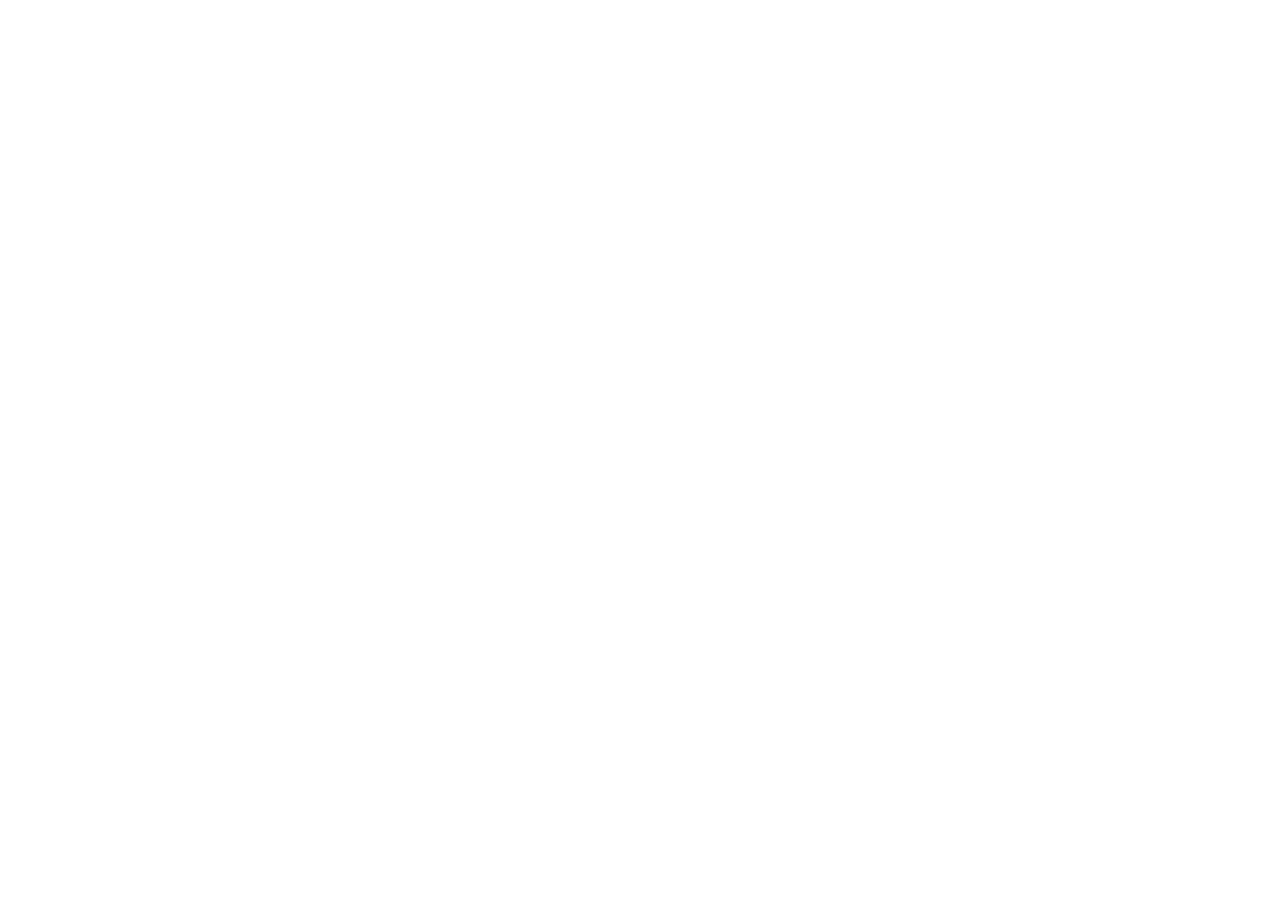
==== index.html @ b92ad442 "Primeros archivos del repositorio" ====
<!DOCTYPE html>
<html>
<head>
      <meta charset="utf-8">
      <title>Aprendiendo GIT<title>
</head>
<body>
     <h1>aprendiendo GIT<h1>
     <p>Git es un software de control de versiones diseñado por Linus Torvalds.</p>
<body>
</html>
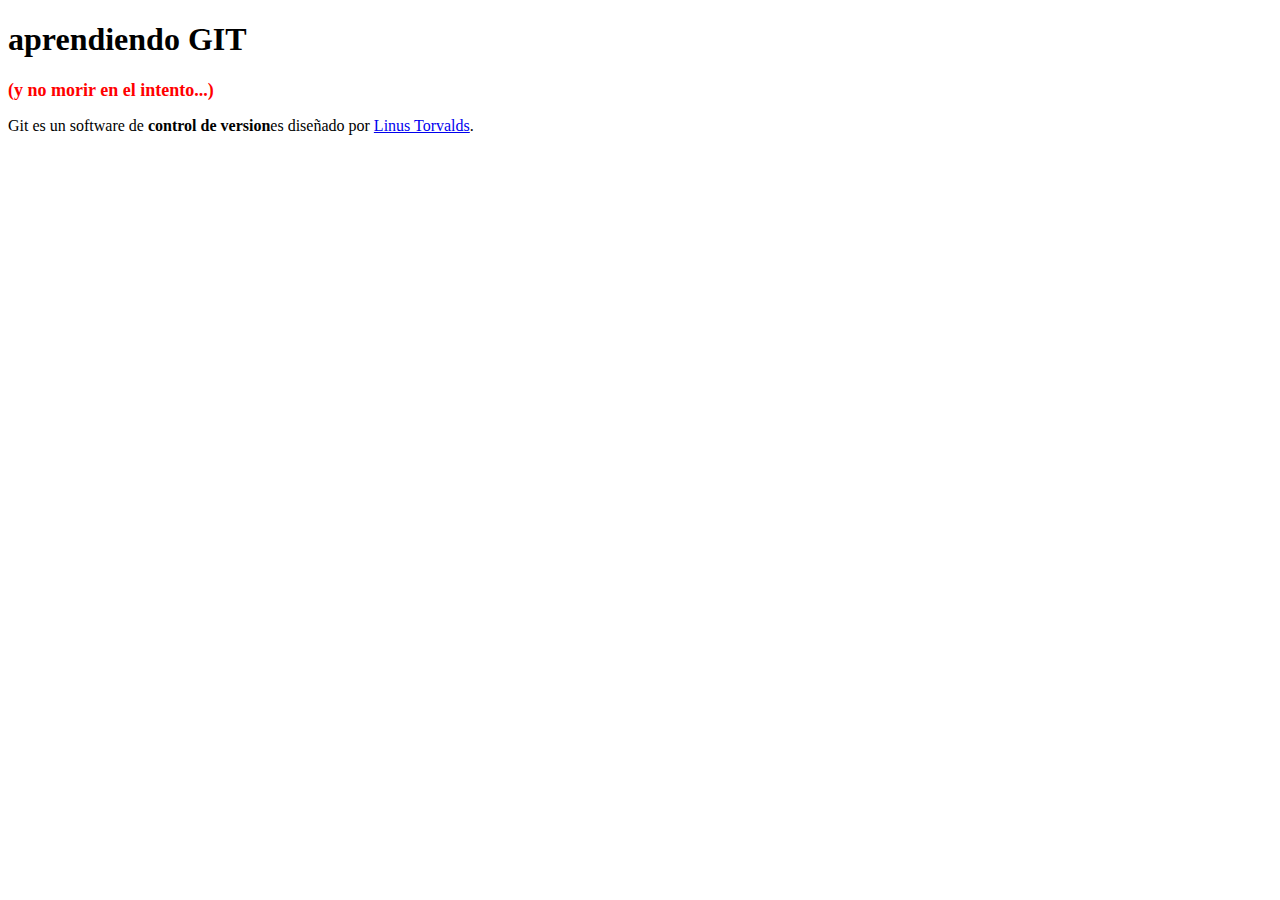
==== commit f7424326: "Primeros pasos con HTML Y CSS" ====
--- a/index.html
+++ b/index.html
@@ -2,10 +2,11 @@
 <html>
 <head>
       <meta charset="utf-8">
-      <title>Aprendiendo GIT<title>
+      <title>Aprendiendo GIT</title>
 </head>
 <body>
      <h1>aprendiendo GIT<h1>
-     <p>Git es un software de control de versiones diseñado por Linus Torvalds.</p>
+     <h2 style="color:red;font-size:18px">(y no morir en el intento...)</h2>
+     <p>Git es un software de <strong>control de version</strong>es diseñado por <a href="https://es.wikipedia.org/wiki/Linus_Torvalds" target="_blank"> Linus Torvalds</a>.</p>
 <body>
 </html>
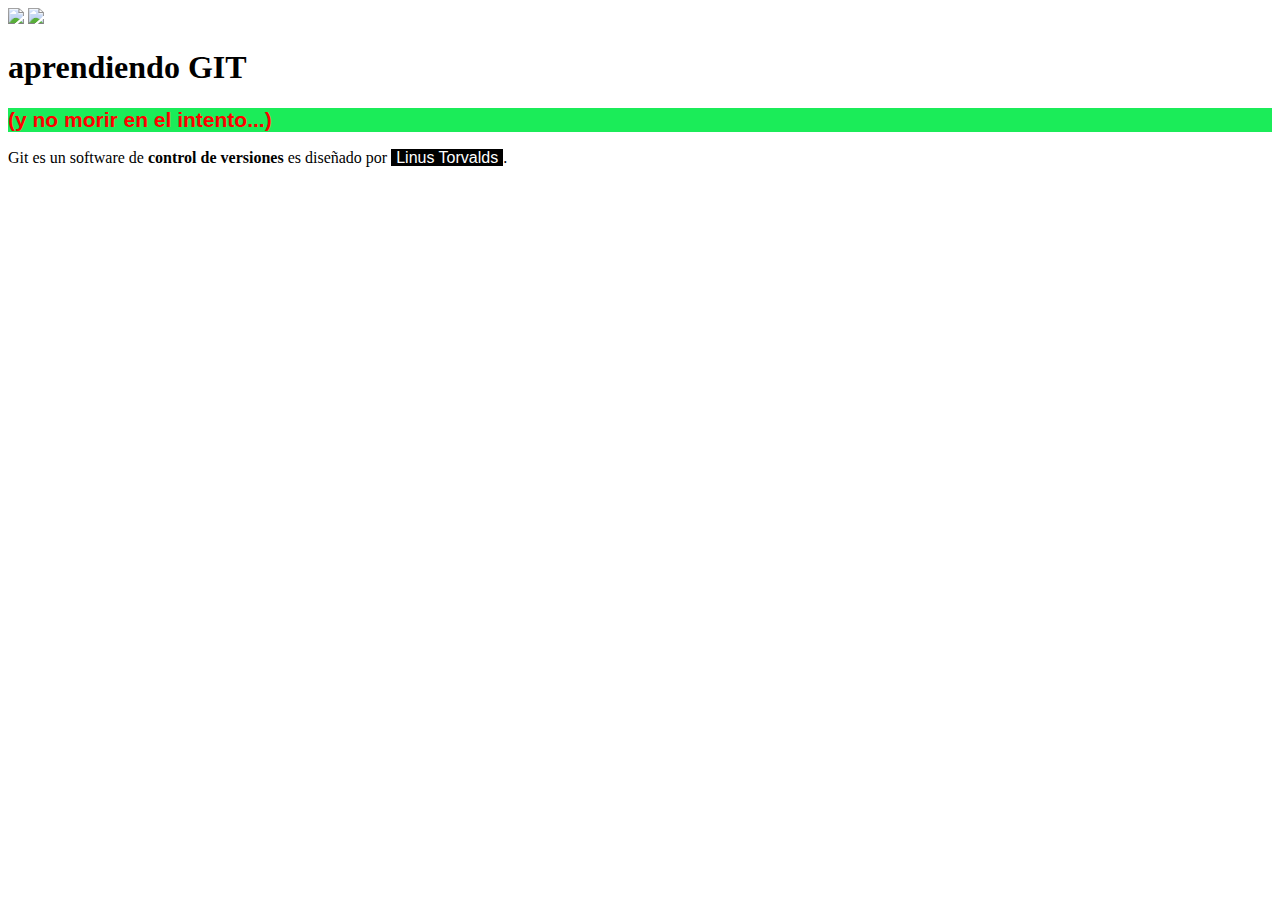
==== commit 5af48a6f: "agregando imagenes html" ====
--- a/index.html
+++ b/index.html
@@ -3,10 +3,43 @@
 <head>
       <meta charset="utf-8">
       <title>Aprendiendo GIT</title>
-</head>
+      <style>
+      /*Anatomia de las reglas CSS*/
+/*
+selector {
+propiedad: valor;
+propiedad: valor;
+propiedad: valor;
+}
+*/
+h2 {
+  font-size: 21px;
+  font-family: Arial;
+  background-color: #1bec59;
+  color: # 451863
+}
+a {
+  color: #FFF;
+background-color: #000;
+text-decoration: none;
+font-family: Helvetica, Arial, Open Sans, sans-serif;
+padding-left: 5px;
+padding-right: 5px;
+}
+a:hover {
+color: orange;
+background-color: darkblue;
+
+}
+
+      </style>
+  </head>
 <body>
+<img src="https://upload.wikimedia.org/wikipedia/commons/thumb/0/01/LinuxCon_Europe_Linus_Torvalds_03_%28cropped%29.jpg/220px-LinuxCon_Europe_Linus_Torvalds_03_%28cropped%29.jpg">
+<img src="https://icon2
+.kisspng.com/20180824/gwx/kisspng-computer-icons-pro-git-portable-network-graphics-i-git-book-pro-git-app-app-5b80546bc0a4c5.2332101615351368757891.jpg">
      <h1>aprendiendo GIT<h1>
-     <h2 style="color:red;font-size:18px">(y no morir en el intento...)</h2>
-     <p>Git es un software de <strong>control de version</strong>es diseñado por <a href="https://es.wikipedia.org/wiki/Linus_Torvalds" target="_blank"> Linus Torvalds</a>.</p>
+     <h2 style="color:red;">(y no morir en el intento...)</h2>
+     <p>Git es un software de <strong>control de versiones</strong> es diseñado por <a href="https://es.wikipedia.org/wiki/Linus_Torvalds" target="_blank"> Linus Torvalds</a>.</p>
 <body>
 </html>
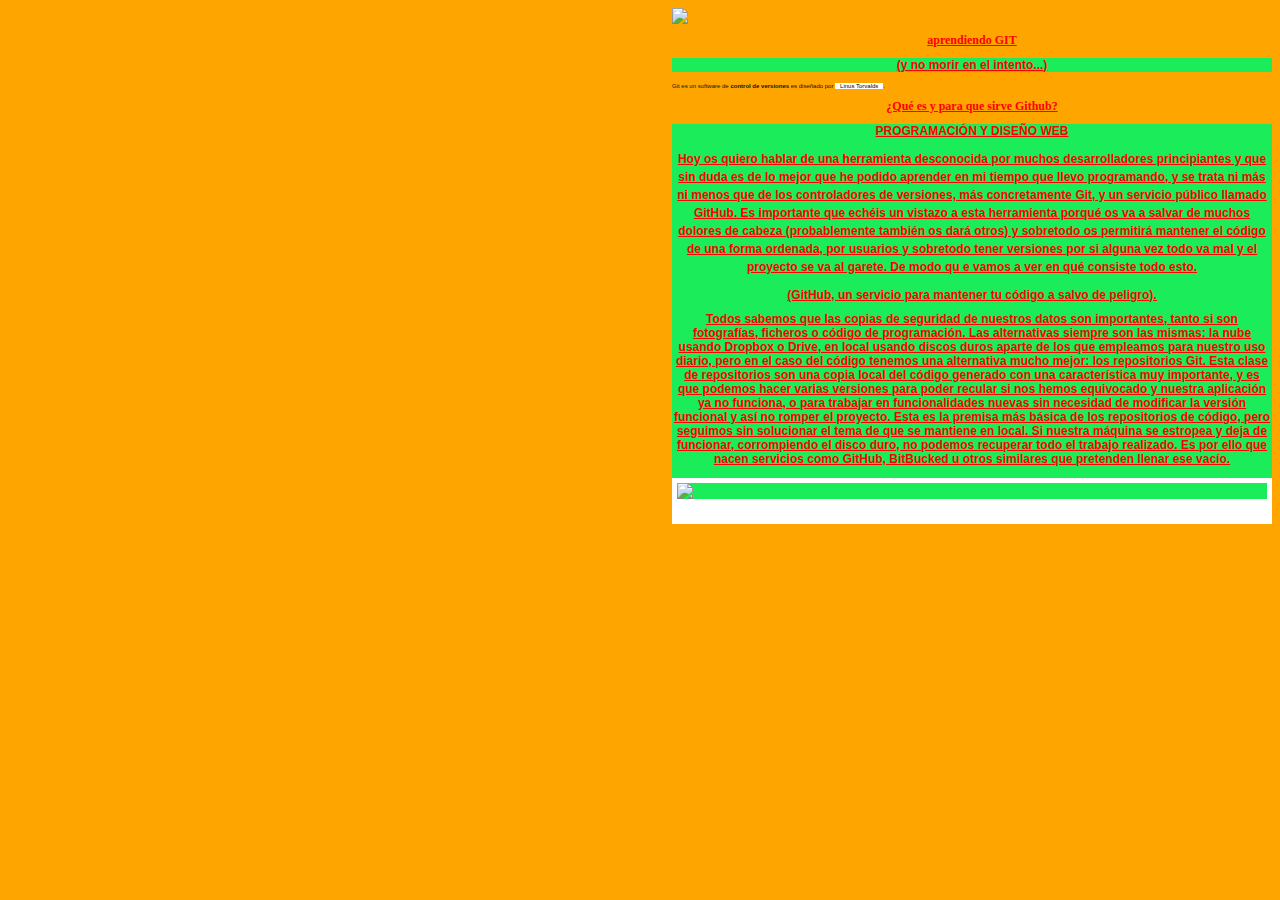
==== commit 28c962e9: "Arquitectura base de un poryecto web" ====
--- a/index.html
+++ b/index.html
@@ -3,43 +3,26 @@
 <head>
       <meta charset="utf-8">
       <title>Aprendiendo GIT</title>
+      <link rel="stylesheet" href="css/style.css">
       <style>
-      /*Anatomia de las reglas CSS*/
-/*
-selector {
-propiedad: valor;
-propiedad: valor;
-propiedad: valor;
-}
-*/
-h2 {
-  font-size: 21px;
-  font-family: Arial;
-  background-color: #1bec59;
-  color: # 451863
-}
-a {
-  color: #FFF;
-background-color: #000;
-text-decoration: none;
-font-family: Helvetica, Arial, Open Sans, sans-serif;
-padding-left: 5px;
-padding-right: 5px;
-}
-a:hover {
-color: orange;
-background-color: darkblue;
-
-}
-
       </style>
   </head>
 <body>
-<img src="https://upload.wikimedia.org/wikipedia/commons/thumb/0/01/LinuxCon_Europe_Linus_Torvalds_03_%28cropped%29.jpg/220px-LinuxCon_Europe_Linus_Torvalds_03_%28cropped%29.jpg">
 <img src="https://icon2
 .kisspng.com/20180824/gwx/kisspng-computer-icons-pro-git-portable-network-graphics-i-git-book-pro-git-app-app-5b80546bc0a4c5.2332101615351368757891.jpg">
      <h1>aprendiendo GIT<h1>
      <h2 style="color:red;">(y no morir en el intento...)</h2>
      <p>Git es un software de <strong>control de versiones</strong> es diseñado por <a href="https://es.wikipedia.org/wiki/Linus_Torvalds" target="_blank"> Linus Torvalds</a>.</p>
+      <h1>¿Qué es y para que sirve Github?</h1>
+   </head>
 <body>
+<h2>PROGRAMACIÓN Y DISEÑO WEB<h/2>
+<p>Hoy os quiero hablar de una  herramienta desconocida por muchos desarrolladores principiantes y que sin duda es de lo mejor que he podido aprender en mi tiempo que llevo programando, y se trata ni más ni menos que de los controladores de versiones, más concretamente Git, y un servicio público llamado GitHub. Es importante que echéis un vistazo a esta herramienta porqué os va a salvar de muchos dolores de cabeza (probablemente también os dará otros) y sobretodo os permitirá mantener el código de una forma ordenada, por usuarios y sobretodo tener versiones por si alguna vez todo va mal y el proyecto se va al garete. De modo qu e vamos a ver en qué consiste todo esto.</p>
+<h2 style="color:red ;">(GitHub, un servicio para mantener tu código a salvo de peligro).</h2>
+Todos sabemos que las copias de seguridad de nuestros datos son importantes, tanto si son fotografías, ficheros o código de programación. Las alternativas siempre son las mismas: la nube usando Dropbox o Drive, en local usando discos duros aparte de los que empleamos para nuestro uso diario, pero en el caso del código tenemos una alternativa mucho mejor: los repositorios Git. Esta clase de repositorios son una copia local del código generado con una característica muy importante, y es que podemos hacer varias versiones para poder recular si nos hemos equivocado y nuestra aplicación ya no funciona, o para trabajar en funcionalidades nuevas sin necesidad de modificar la versión funcional y así no romper el proyecto. Esta es la premisa más básica de los repositorios de código, pero seguimos sin solucionar el tema de que se mantiene en local. Si nuestra máquina se estropea y deja de funcionar, corrompiendo el disco duro, no podemos recuperar todo el trabajo realizado. Es por ello que nacen servicios como GitHub, BitBucked u otros similares que pretenden llenar ese vacío.</p>
+
+<img id="foto-linus" src="https://upload.wikimedia.org/wikipedia/commons/thumb/0/01/LinuxCon_Europe_Linus_Torvalds_03_%28cropped%29.jpg/220px-LinuxCon_Europe_Linus_Torvalds_03_%28cropped%29.jpg">
+
+</body>
+
 </html>
--- a/css/style.css
+++ b/css/style.css
@@ -0,0 +1,56 @@
+/*Anatomia de las reglas CSS*/
+/*
+selector {
+propiedad: valor;
+propiedad: valor;
+propiedad: valor;
+}
+*/
+body {
+
+  font-family: Arial;
+  font-size: 6px;
+  color: #111;
+  background-color: orange;
+  text-align: justify;
+  width: 600px;
+margin-left: auto;
+margin-left: auto;
+
+}
+h1, h2, h3, h4, h5, h6 {
+  font-family: Tahoma;
+  color: red;
+  text-decoration: underline;
+text-align: center;
+}
+h2 {
+
+font-size: 12px;
+font-family: Arial;
+background-color: #1bec59;
+color: # 451863
+}
+a {
+color: #000;
+background-color: #FFF;
+text-decoration: none;
+font-family: Helvetica, Arial, Open Sans, sans-serif;
+padding-left: 5px;
+padding-right: 5px;
+}
+a:hover {
+color: orange;
+background-color: darkblue;
+}
+p {
+  line-height: 1.5;
+}
+#foto-linus {
+  display: block;
+  margin: 0 auto 0 auto;
+border-top: solid 5px white;
+border-left: solid 5px white;
+border-right: solid 5px white;
+border-bottom: solid 25px white;
+}
